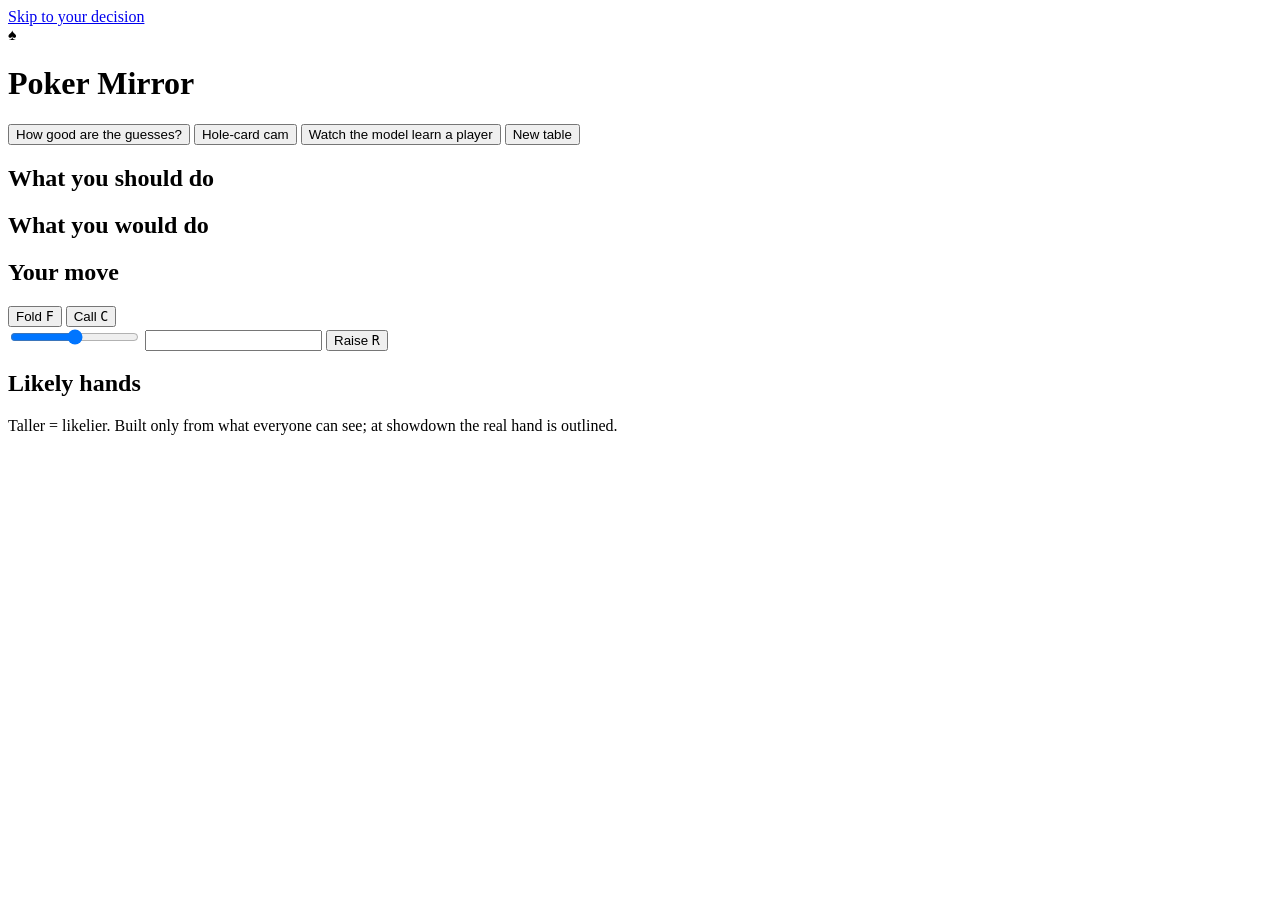
==== web/lab.html @ cb155a71 "'The Shark learns you' replay; bots from the most extreme 15% of regulars - The default replay: a le" ====
<!doctype html>
<html lang="en">
<head>
<meta charset="utf-8">
<meta name="viewport" content="width=device-width, initial-scale=1">
<title>Poker Mirror</title>
<link rel="preload" href="/fonts/instrument-sans.woff2" as="font" type="font/woff2" crossorigin>
<link rel="preload" href="/fonts/instrument-serif.woff2" as="font" type="font/woff2" crossorigin>
<link rel="preload" href="/fonts/ibm-plex-mono-400.woff2" as="font" type="font/woff2" crossorigin>
<link rel="stylesheet" href="/lab/lab.css">
</head>
<body>
<a class="skip" href="#you">Skip to your decision</a>
<header class="bar">
  <div class="brand"><span class="mark" aria-hidden="true">♠</span><h1>Poker Mirror</h1></div>
  <div class="hand-meta" id="handMeta" aria-live="polite"></div>
  <ul class="models" id="models" aria-label="Model status"></ul>
  <div class="bar-actions">
    <button class="btn" id="scoreBtn" type="button" title="Measured on data no model was trained on">How good are the guesses?</button>
    <button class="btn toggle" id="camBtn" type="button" aria-pressed="false" title="Like TV poker: turns every player's cards face up for you only. No model ever sees them.">Hole-card cam</button>
    <button class="btn" id="replayBtn" type="button" title="A simulated player like you, or a real player no model has seen">Watch the model learn a player</button>
    <button class="btn" id="newTable" type="button">New table</button>
  </div>
</header>
<div class="inject-banner" id="injectBanner" hidden>Showing injected test values, not model output. <button class="linkbtn" id="clearInject" type="button">Clear</button></div>

<div class="replay-card score-card" id="scoreCard" hidden>
  <h2>How good are the guesses?</h2>
  <p>Every number here is measured on data no model was trained on, next to the simple guess it has to beat.</p>
  <div id="scoreRows"></div>
  <div class="replay-actions"><button class="btn ghost" id="scoreExit" type="button">Back to my table</button></div>
</div>

<div class="replay-card" id="replayCard" hidden>
  <div class="replay-who" id="replayWho" role="radiogroup" aria-label="Whose replay">
    <button class="chip" type="button" role="radio" data-who="shark">The Shark learns you</button>
    <button class="chip" type="button" role="radio" data-who="sim">A player like you</button>
    <button class="chip" type="button" role="radio" data-who="unseen">A real unseen player</button>
  </div>
  <div class="replay-who" id="replayStyle" role="radiogroup" aria-label="Their style">
    <button class="chip" type="button" role="radio" data-style="calls">Calls a lot</button>
    <button class="chip" type="button" role="radio" data-style="raises">Raises a lot</button>
  </div>
  <h2 id="replayTitle">A real player, learned as they play</h2>
  <p id="replayNote"></p>
  <p class="habits-head" id="habitsHead">What our model learned about them</p>
  <ul class="habits" id="replayHabits"></ul>
  <div class="curve" id="replayCurve"></div>
  <p class="curve-legend"><span class="lg l-you">This player's model</span><span class="lg l-ppl">People in general</span><span class="lg l-usu">Their usual move</span></p>
  <div class="replay-actions">
    <button class="btn primary" id="replayStep" type="button">Play their hands <kbd>→</kbd></button>
    <button class="btn ghost" id="replayExit" type="button">Back to my table</button>
  </div>
</div>

<main class="lab">
  <section class="stage-col" aria-label="Table">
    <div class="stage" id="stage">
      <div class="felt" id="felt" aria-hidden="true"></div>
      <div class="center" id="center"></div>
      <div id="seats"></div>
      <div id="fx" aria-hidden="true"></div>
      <div class="ffwd" id="ffwd" hidden></div>
      <div class="sit" id="sit" hidden>
        <h2>Sit down with five bots</h2>
        <p>You sit with five players built from the decisions of real professionals, one of each classic type: the Pro and the Shark (tight aggressive), the Gambler (loose aggressive), Sticky (loose passive) and the Rock (tight passive). Blinds 1/2, 200 chips each.</p>
        <button class="btn primary" id="sitBtn" type="button">Deal</button>
      </div>
    </div>

    <section class="you" id="you" aria-label="Your decision">
      <div class="you-col">
        <h2 class="kicker">What you should do</h2>
        <div class="mtable" id="should"></div>
      </div>
      <div class="you-col">
        <h2 class="kicker">What you would do</h2>
        <div class="mtable" id="would"></div>
      </div>
      <div class="you-col act" id="act">
        <h2 class="kicker" id="actTitle">Your move</h2>
        <div class="act-row">
          <button class="btn danger" id="btnFold" type="button">Fold <kbd>F</kbd></button>
          <button class="btn" id="btnCall" type="button">Call <kbd>C</kbd></button>
        </div>
        <div class="raise" id="raise">
          <input type="range" id="raiseSlider" aria-label="Raise amount">
          <input type="number" id="raiseInput" aria-label="Raise to">
          <button class="btn amber" id="btnRaise" type="button">Raise <kbd>R</kbd></button>
        </div>
        <div class="sizes" id="sizes" hidden></div>
        <div class="bluff" id="bluff" hidden title="Counts only the pot you take when everyone folds (a pure bluff: nothing is won when called). Each player's fold chance comes from their own model, assuming the players before them folded."></div>
        <button class="btn primary" id="btnNext" type="button" hidden>Next hand <kbd>N</kbd></button>
        <div class="replay-nav" id="replayNav" hidden>
          <button class="btn" id="rpPlay" type="button">❚❚ Pause</button>
          <button class="btn" id="rpPrev" type="button">← Back</button>
          <button class="btn primary" id="rpNext" type="button">Next →</button>
          <button class="btn primary" id="rpAdopt" type="button" hidden>Now you play ▸</button>
          <button class="btn ghost" id="rpExit" type="button">Exit replay</button>
        </div>
        <p class="act-note" id="actNote"></p>
      </div>
    </section>
  </section>

  <aside class="side" aria-label="Likely hands">
    <div class="side-head">
      <h2>Likely hands</h2>
    </div>
    <div class="chips" id="chips" role="radiogroup" aria-label="Whose hand"></div>
    <p class="shift" id="shift" aria-live="polite"></p>
    <div class="grid-wrap" id="gridWrap"></div>
    <div class="top2" id="top2"></div>
    <div class="ramp" id="ramp"></div>
    <p class="cam-note" id="camNote" hidden><span class="eyeoff" aria-hidden="true"></span>Hole-card cam: only you see these cards; no model does.</p>
    <p class="side-note" title="Each cell is a type of starting hand: pairs on the diagonal, suited above it, offsuit below. Height is per card combination. Only what everyone can see goes into the guess, so it never gives a card away."> Taller = likelier. Built only from what everyone can see; at showdown the real hand is outlined.</p>
  </aside>
</main>
<div class="sr-only" id="announcer" aria-live="polite"></div>
<script src="/lab/lab.js"></script>
</body>
</html>
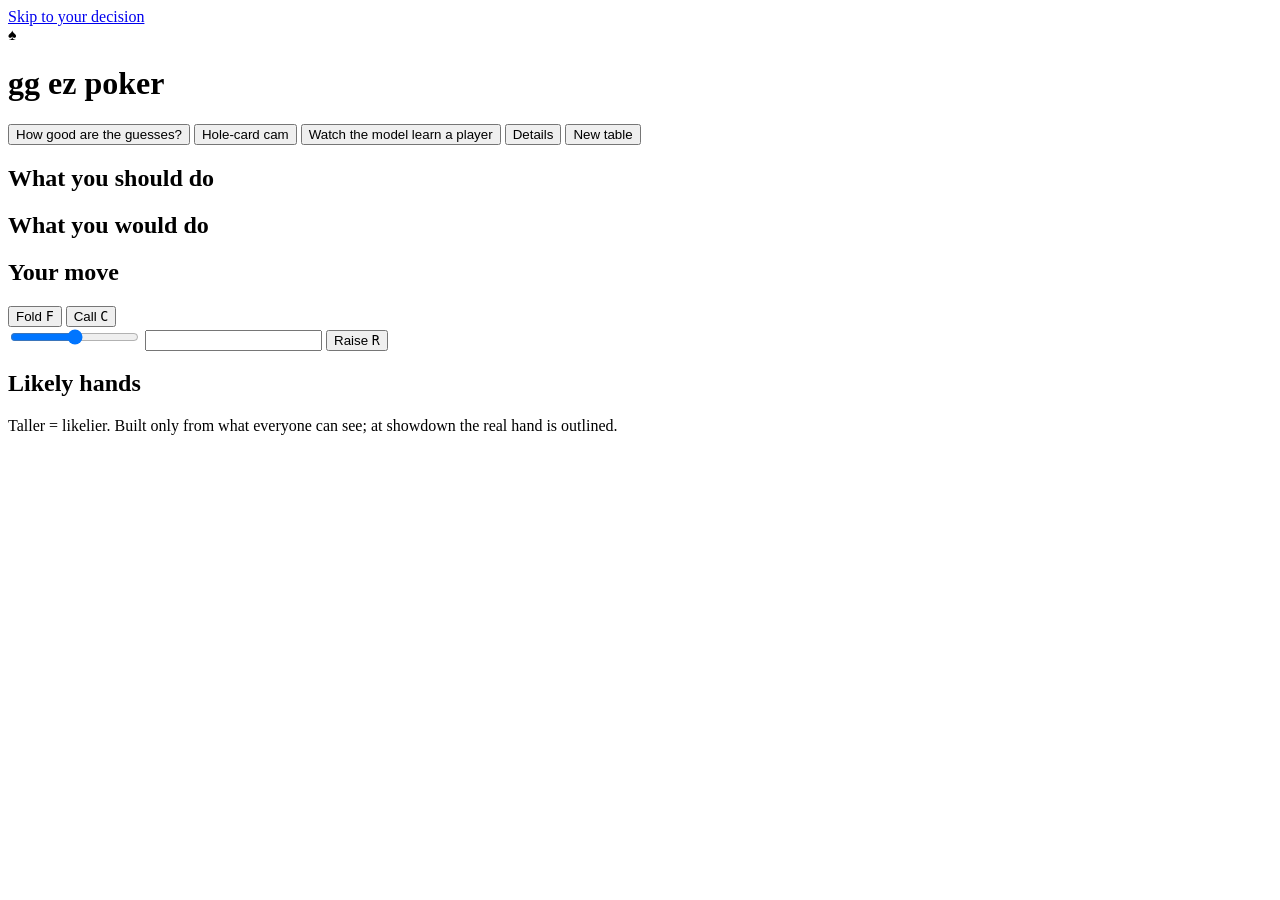
==== commit 07e2733c: "gg ez poker: Live ML ranges beside every player, grey theme, coach colour - market/: the "poker as a" ====
--- a/web/lab.html
+++ b/web/lab.html
@@ -3,7 +3,7 @@
 <head>
 <meta charset="utf-8">
 <meta name="viewport" content="width=device-width, initial-scale=1">
-<title>Poker Mirror</title>
+<title>gg ez poker</title>
 <link rel="preload" href="/fonts/instrument-sans.woff2" as="font" type="font/woff2" crossorigin>
 <link rel="preload" href="/fonts/instrument-serif.woff2" as="font" type="font/woff2" crossorigin>
 <link rel="preload" href="/fonts/ibm-plex-mono-400.woff2" as="font" type="font/woff2" crossorigin>
@@ -12,13 +12,14 @@
 <body>
 <a class="skip" href="#you">Skip to your decision</a>
 <header class="bar">
-  <div class="brand"><span class="mark" aria-hidden="true">♠</span><h1>Poker Mirror</h1></div>
+  <div class="brand"><span class="mark" aria-hidden="true">♠</span><h1>gg ez poker</h1></div>
   <div class="hand-meta" id="handMeta" aria-live="polite"></div>
   <ul class="models" id="models" aria-label="Model status"></ul>
   <div class="bar-actions">
     <button class="btn" id="scoreBtn" type="button" title="Measured on data no model was trained on">How good are the guesses?</button>
     <button class="btn toggle" id="camBtn" type="button" aria-pressed="false" title="Like TV poker: turns every player's cards face up for you only. No model ever sees them.">Hole-card cam</button>
     <button class="btn" id="replayBtn" type="button" title="A simulated player like you, or a real player no model has seen">Watch the model learn a player</button>
+    <button class="btn toggle" id="sideBtn" type="button" aria-pressed="false" title="The selected player's hand details: top hands, habits, where the real hand sat">Details</button>
     <button class="btn" id="newTable" type="button">New table</button>
   </div>
 </header>
@@ -53,7 +54,7 @@
   </div>
 </div>
 
-<main class="lab">
+<main class="lab noside">
   <section class="stage-col" aria-label="Table">
     <div class="stage" id="stage">
       <div class="felt" id="felt" aria-hidden="true"></div>
@@ -61,6 +62,7 @@
       <div id="seats"></div>
       <div id="fx" aria-hidden="true"></div>
       <div class="ffwd" id="ffwd" hidden></div>
+      <div class="legend" id="legend" hidden><span class="lg-base"><i></i>Base model: 21.6M hands, 169 hand types</span><span class="lg-live"><i></i>Live ML: 1,326-combo Bayesian posterior, updated on every action</span></div>
       <div class="sit" id="sit" hidden>
         <h2>Sit down with five bots</h2>
         <p>You sit with five players built from the decisions of real professionals, one of each classic type: the Pro and the Shark (tight aggressive), the Gambler (loose aggressive), Sticky (loose passive) and the Rock (tight passive). Blinds 1/2, 200 chips each.</p>
@@ -90,6 +92,7 @@
         </div>
         <div class="sizes" id="sizes" hidden></div>
         <div class="bluff" id="bluff" hidden title="Counts only the pot you take when everyone folds (a pure bluff: nothing is won when called). Each player's fold chance comes from their own model, assuming the players before them folded."></div>
+        <div class="bluff whatif" id="whatif" hidden title="From your first move against the RL coach, the coach takes your seat in copies of this hand: same cards, and the other players choose again each time."></div>
         <button class="btn primary" id="btnNext" type="button" hidden>Next hand <kbd>N</kbd></button>
         <div class="replay-nav" id="replayNav" hidden>
           <button class="btn" id="rpPlay" type="button">❚❚ Pause</button>
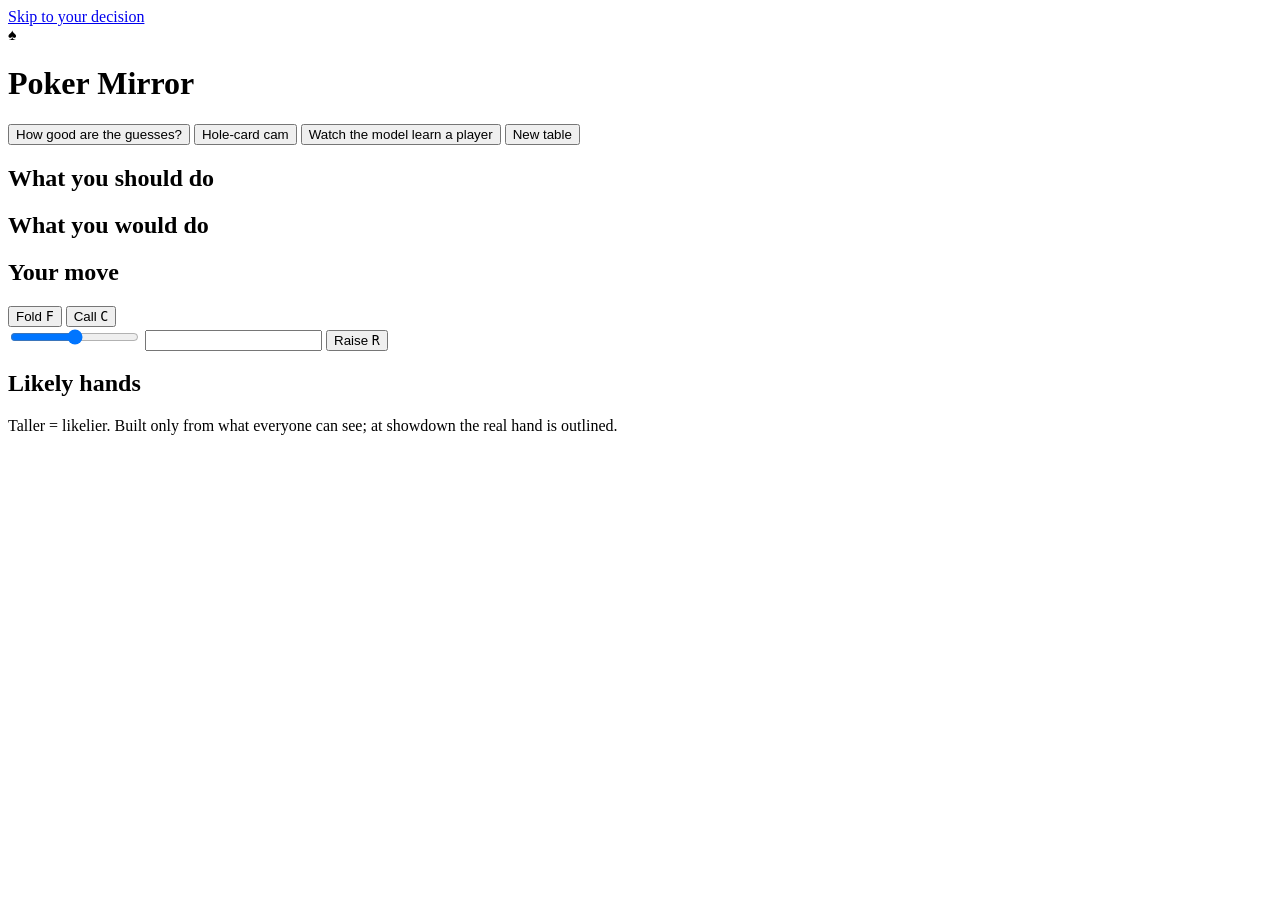
==== commit d2f39881: "Poker Mirror (the lab page) and the models it runs on, from train-v3 Adds the Poker Mirror page (web" ====
--- a/web/lab.html
+++ b/web/lab.html
@@ -3,7 +3,7 @@
 <head>
 <meta charset="utf-8">
 <meta name="viewport" content="width=device-width, initial-scale=1">
-<title>gg ez poker</title>
+<title>Poker Mirror</title>
 <link rel="preload" href="/fonts/instrument-sans.woff2" as="font" type="font/woff2" crossorigin>
 <link rel="preload" href="/fonts/instrument-serif.woff2" as="font" type="font/woff2" crossorigin>
 <link rel="preload" href="/fonts/ibm-plex-mono-400.woff2" as="font" type="font/woff2" crossorigin>
@@ -12,14 +12,13 @@
 <body>
 <a class="skip" href="#you">Skip to your decision</a>
 <header class="bar">
-  <div class="brand"><span class="mark" aria-hidden="true">♠</span><h1>gg ez poker</h1></div>
+  <div class="brand"><span class="mark" aria-hidden="true">♠</span><h1>Poker Mirror</h1></div>
   <div class="hand-meta" id="handMeta" aria-live="polite"></div>
   <ul class="models" id="models" aria-label="Model status"></ul>
   <div class="bar-actions">
     <button class="btn" id="scoreBtn" type="button" title="Measured on data no model was trained on">How good are the guesses?</button>
     <button class="btn toggle" id="camBtn" type="button" aria-pressed="false" title="Like TV poker: turns every player's cards face up for you only. No model ever sees them.">Hole-card cam</button>
     <button class="btn" id="replayBtn" type="button" title="A simulated player like you, or a real player no model has seen">Watch the model learn a player</button>
-    <button class="btn toggle" id="sideBtn" type="button" aria-pressed="false" title="The selected player's hand details: top hands, habits, where the real hand sat">Details</button>
     <button class="btn" id="newTable" type="button">New table</button>
   </div>
 </header>
@@ -54,7 +53,7 @@
   </div>
 </div>
 
-<main class="lab noside">
+<main class="lab">
   <section class="stage-col" aria-label="Table">
     <div class="stage" id="stage">
       <div class="felt" id="felt" aria-hidden="true"></div>
@@ -62,7 +61,6 @@
       <div id="seats"></div>
       <div id="fx" aria-hidden="true"></div>
       <div class="ffwd" id="ffwd" hidden></div>
-      <div class="legend" id="legend" hidden><span class="lg-base"><i></i>Base model: 21.6M hands, 169 hand types</span><span class="lg-live"><i></i>Live ML: 1,326-combo Bayesian posterior, updated on every action</span></div>
       <div class="sit" id="sit" hidden>
         <h2>Sit down with five bots</h2>
         <p>You sit with five players built from the decisions of real professionals, one of each classic type: the Pro and the Shark (tight aggressive), the Gambler (loose aggressive), Sticky (loose passive) and the Rock (tight passive). Blinds 1/2, 200 chips each.</p>
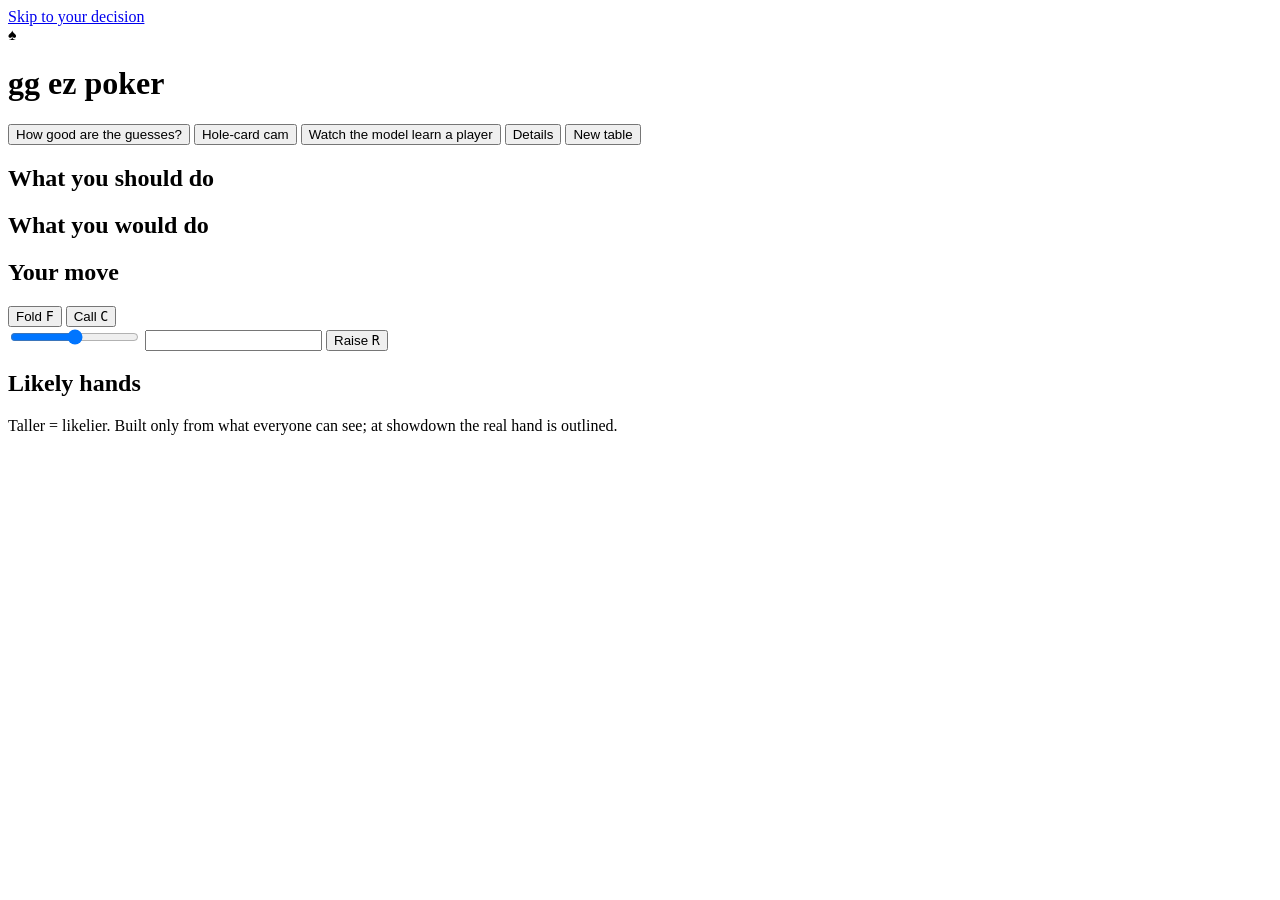
==== commit b78ac238: "Expanded range shows Base and Live ML side by side Clicking either small grid opens both models' ran" ====
--- a/web/lab.html
+++ b/web/lab.html
@@ -3,7 +3,7 @@
 <head>
 <meta charset="utf-8">
 <meta name="viewport" content="width=device-width, initial-scale=1">
-<title>Poker Mirror</title>
+<title>gg ez poker</title>
 <link rel="preload" href="/fonts/instrument-sans.woff2" as="font" type="font/woff2" crossorigin>
 <link rel="preload" href="/fonts/instrument-serif.woff2" as="font" type="font/woff2" crossorigin>
 <link rel="preload" href="/fonts/ibm-plex-mono-400.woff2" as="font" type="font/woff2" crossorigin>
@@ -12,13 +12,14 @@
 <body>
 <a class="skip" href="#you">Skip to your decision</a>
 <header class="bar">
-  <div class="brand"><span class="mark" aria-hidden="true">♠</span><h1>Poker Mirror</h1></div>
+  <div class="brand"><span class="mark" aria-hidden="true">♠</span><h1>gg ez poker</h1></div>
   <div class="hand-meta" id="handMeta" aria-live="polite"></div>
   <ul class="models" id="models" aria-label="Model status"></ul>
   <div class="bar-actions">
     <button class="btn" id="scoreBtn" type="button" title="Measured on data no model was trained on">How good are the guesses?</button>
     <button class="btn toggle" id="camBtn" type="button" aria-pressed="false" title="Like TV poker: turns every player's cards face up for you only. No model ever sees them.">Hole-card cam</button>
     <button class="btn" id="replayBtn" type="button" title="A simulated player like you, or a real player no model has seen">Watch the model learn a player</button>
+    <button class="btn toggle" id="sideBtn" type="button" aria-pressed="false" title="The selected player's hand details: top hands, habits, where the real hand sat">Details</button>
     <button class="btn" id="newTable" type="button">New table</button>
   </div>
 </header>
@@ -53,7 +54,7 @@
   </div>
 </div>
 
-<main class="lab">
+<main class="lab noside">
   <section class="stage-col" aria-label="Table">
     <div class="stage" id="stage">
       <div class="felt" id="felt" aria-hidden="true"></div>
@@ -61,6 +62,7 @@
       <div id="seats"></div>
       <div id="fx" aria-hidden="true"></div>
       <div class="ffwd" id="ffwd" hidden></div>
+      <div class="legend" id="legend" hidden><span class="lg-base"><i></i>Base model: 21.6M hands, 169 hand types</span><span class="lg-live"><i></i>Live ML: 1,326-combo Bayesian posterior, updated on every action</span></div>
       <div class="sit" id="sit" hidden>
         <h2>Sit down with five bots</h2>
         <p>You sit with five players built from the decisions of real professionals, one of each classic type: the Pro and the Shark (tight aggressive), the Gambler (loose aggressive), Sticky (loose passive) and the Rock (tight passive). Blinds 1/2, 200 chips each.</p>
@@ -117,6 +119,20 @@
     <p class="side-note" title="Each cell is a type of starting hand: pairs on the diagonal, suited above it, offsuit below. Height is per card combination. Only what everyone can see goes into the guess, so it never gives a card away."> Taller = likelier. Built only from what everyone can see; at showdown the real hand is outlined.</p>
   </aside>
 </main>
+<div class="zoom" id="zoom" hidden>
+  <div class="zoom-card" role="dialog" aria-modal="true" aria-labelledby="zoomTitle">
+    <div class="zoom-head">
+      <div><h2 id="zoomTitle"></h2></div>
+      <button class="btn ghost" id="zoomClose" type="button" aria-label="Close">✕</button>
+    </div>
+    <p class="zoom-how">Each square is a starting hand. <b>Pairs</b> run down the diagonal (AA … 22). Above it the two cards are <b>suited</b> (AKs = ace and king of the same suit); below it <b>offsuit</b> (AKo). Brighter = likelier. Same hand, same square in both grids, so you can compare them directly.</p>
+    <div class="zoom-body">
+      <section class="zoom-col zbase"><h3>Base model</h3><p class="zoom-sub">Trained on 21.6 million hands; guesses one of 169 hand types from the player's actions.</p><div class="zoom-grid" id="zoomGridBase"></div><div class="zoom-top" id="zoomTopBase"></div></section>
+      <section class="zoom-col zlive"><h3>Live ML</h3><p class="zoom-sub">Our real-time model: all 1,326 card combinations, updated after every move the player makes.</p><div class="zoom-grid" id="zoomGridLive"></div><div class="zoom-top" id="zoomTopLive"></div></section>
+    </div>
+    <p class="zoom-read" id="zoomRead" aria-live="polite">Hover a square for its exact chance in both models.</p>
+  </div>
+</div>
 <div class="sr-only" id="announcer" aria-live="polite"></div>
 <script src="/lab/lab.js"></script>
 </body>
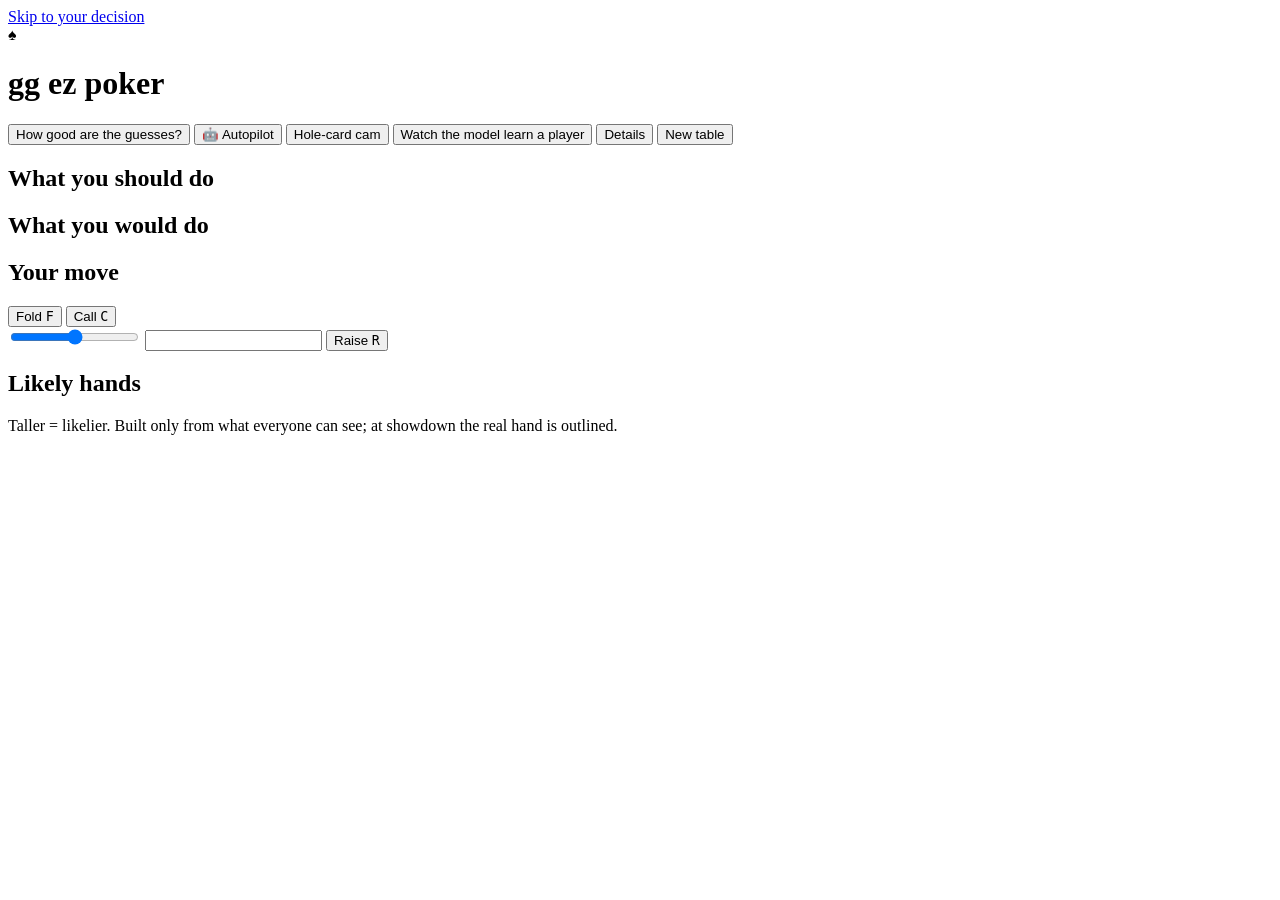
==== commit 32f0083e: "Autopilot: the RL coach plays your seat; 4-minute pitch script An Autopilot toggle in the header let" ====
--- a/web/lab.html
+++ b/web/lab.html
@@ -17,6 +17,7 @@
   <ul class="models" id="models" aria-label="Model status"></ul>
   <div class="bar-actions">
     <button class="btn" id="scoreBtn" type="button" title="Measured on data no model was trained on">How good are the guesses?</button>
+    <button class="btn toggle" id="autoBtn" type="button" aria-pressed="false" title="The RL coach plays your seat and deals the next hand by itself. Press again to take over.">🤖 Autopilot</button>
     <button class="btn toggle" id="camBtn" type="button" aria-pressed="false" title="Like TV poker: turns every player's cards face up for you only. No model ever sees them.">Hole-card cam</button>
     <button class="btn" id="replayBtn" type="button" title="A simulated player like you, or a real player no model has seen">Watch the model learn a player</button>
     <button class="btn toggle" id="sideBtn" type="button" aria-pressed="false" title="The selected player's hand details: top hands, habits, where the real hand sat">Details</button>
@@ -125,7 +126,7 @@
       <div><h2 id="zoomTitle"></h2></div>
       <button class="btn ghost" id="zoomClose" type="button" aria-label="Close">✕</button>
     </div>
-    <p class="zoom-how">Each square is a starting hand. <b>Pairs</b> run down the diagonal (AA … 22). Above it the two cards are <b>suited</b> (AKs = ace and king of the same suit); below it <b>offsuit</b> (AKo). Brighter = likelier. Same hand, same square in both grids, so you can compare them directly.</p>
+    <p class="zoom-how">Each square is a starting hand: <b>pairs</b> on the diagonal (AA … 22), <b>suited</b> above it (AKs = same suit), <b>offsuit</b> below (AKo). Brighter = likelier. Same hand, same square in both grids.</p>
     <div class="zoom-body">
       <section class="zoom-col zbase"><h3>Base model</h3><p class="zoom-sub">Trained on 21.6 million hands; guesses one of 169 hand types from the player's actions.</p><div class="zoom-grid" id="zoomGridBase"></div><div class="zoom-top" id="zoomTopBase"></div></section>
       <section class="zoom-col zlive"><h3>Live ML</h3><p class="zoom-sub">Our real-time model: all 1,326 card combinations, updated after every move the player makes.</p><div class="zoom-grid" id="zoomGridLive"></div><div class="zoom-top" id="zoomTopLive"></div></section>
